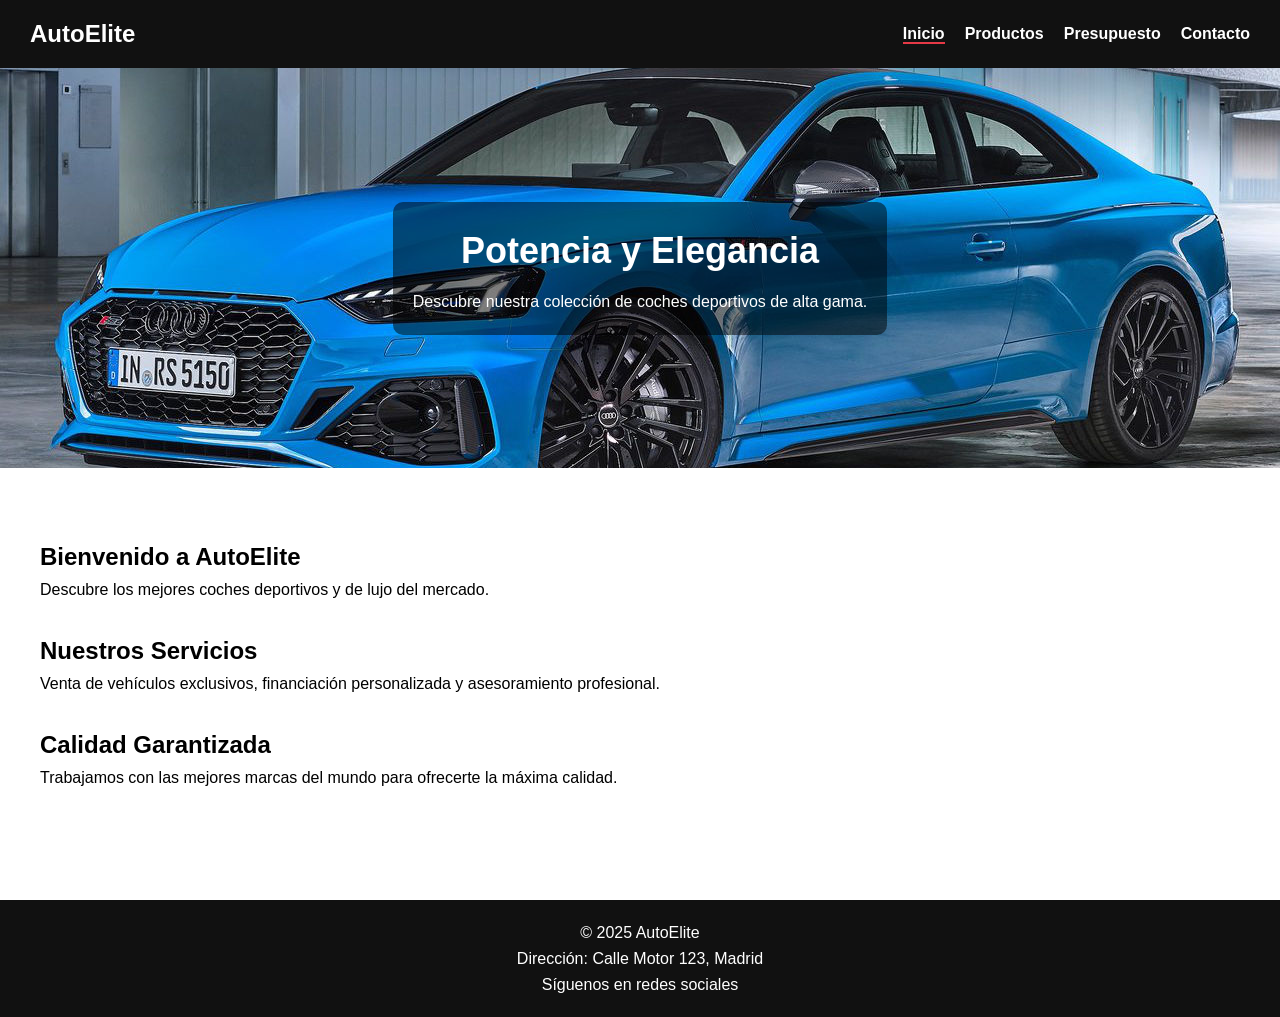
==== index.html @ f8f24fd7 "Proyecto web coches" ====
<!DOCTYPE html>
<html lang="es">
<head>
    <meta charset="UTF-8">
    <meta name="viewport" content="width=device-width, initial-scale=1.0">
    <title>AutoElite - Coches de Alta Gama</title>

    <!-- Enlace al CSS -->
    <link rel="stylesheet" href="css/styles.css">
</head>

<body>

    <!-- HEADER -->
    <header>
        <div class="logo">
            <h1>AutoElite</h1>
        </div>

        <nav>
            <ul>
                <li><a href="index.html" class="activo">Inicio</a></li>
                <li><a href="productos.html">Productos</a></li>
                <li><a href="presupuesto.html">Presupuesto</a></li>
                <li><a href="contacto.html">Contacto</a></li>
            </ul>
        </nav>
    </header>
<section class="hero">
    <div class="hero-text">
        <h2>Potencia y Elegancia</h2>
        <p>Descubre nuestra colección de coches deportivos de alta gama.</p>
    </div>
</section>
    <!-- CONTENIDO PRINCIPAL -->
    <main>

        <section>
            <h2>Bienvenido a AutoElite</h2>
            <p>Descubre los mejores coches deportivos y de lujo del mercado.</p>
        </section>

        <section>
            <h2>Nuestros Servicios</h2>
            <p>Venta de vehículos exclusivos, financiación personalizada y asesoramiento profesional.</p>
        </section>

        <section>
            <h2>Calidad Garantizada</h2>
            <p>Trabajamos con las mejores marcas del mundo para ofrecerte la máxima calidad.</p>
        </section>

    </main>

    <!-- FOOTER -->
    <footer>
        <p>© 2025 AutoElite</p>
        <p>Dirección: Calle Motor 123, Madrid</p>
        <p>Síguenos en redes sociales</p>
    </footer>

</body>
</html>
---- css/styles.css ----
/* RESET BÁSICO */
* {
    margin: 0;
    padding: 0;
    box-sizing: border-box;
}

/* BODY */
body {
    font-family: Arial, Helvetica, sans-serif;
    line-height: 1.6;
}

/* HEADER */
header {
    background-color: #111;
    color: white;
    padding: 15px 30px;
    display: flex;
    justify-content: space-between;
    align-items: center;
}

/* LOGO */
.logo h1 {
    font-size: 24px;
}

/* MENÚ */
nav ul {
    list-style: none;
    display: flex;
    gap: 20px;
}

nav a {
    color: white;
    text-decoration: none;
    font-weight: bold;
}

nav a:hover {
    color: #e63946;
}

/* LINK ACTIVO */
.activo {
    border-bottom: 2px solid #e63946;
}

/* MAIN */
main {
    padding: 40px;
}

section {
    margin-bottom: 30px;
}

/* FOOTER */
footer {
    background-color: #111;
    color: white;
    text-align: center;
    padding: 20px;
    margin-top: 40px;
}
/* HERO */
.hero {
    background-image: url("../images/coche.jpg");
    background-size: cover;
    background-position: center;
    height: 400px;
    display: flex;
    align-items: center;
    justify-content: center;
    color: white;
    text-align: center;
}

.hero-text {
    background-color: rgba(0,0,0,0.5);
    padding: 20px;
    border-radius: 10px;
}
.hero h2 {
    font-size: 36px;
    margin-bottom: 10px;
}
/* GALERÍA */
.galeria {
    display: grid;
    grid-template-columns: repeat(auto-fit, minmax(250px, 1fr));
    gap: 20px;
}

.card {
    border: 1px solid #ddd;
    border-radius: 10px;
    overflow: hidden;
    text-align: center;
    background: white;
}

.card img {
    width: 100%;
    height: 200px;
    object-fit: cover;
}

.card h3 {
    padding: 10px;
}
/* FORMULARIO */
form {
    max-width: 500px;
    margin: auto;
    display: flex;
    flex-direction: column;
    gap: 10px;
}

input, textarea {
    padding: 10px;
    border: 1px solid #ccc;
    border-radius: 5px;
    font-size: 16px;
}

button {
    background-color: #e63946;
    color: white;
    border: none;
    padding: 12px;
    cursor: pointer;
    border-radius: 5px;
    font-size: 16px;
}

button:hover {
    background-color: #c1121f;
}

.checkbox {
    display: flex;
    gap: 10px;
    align-items: center;
}
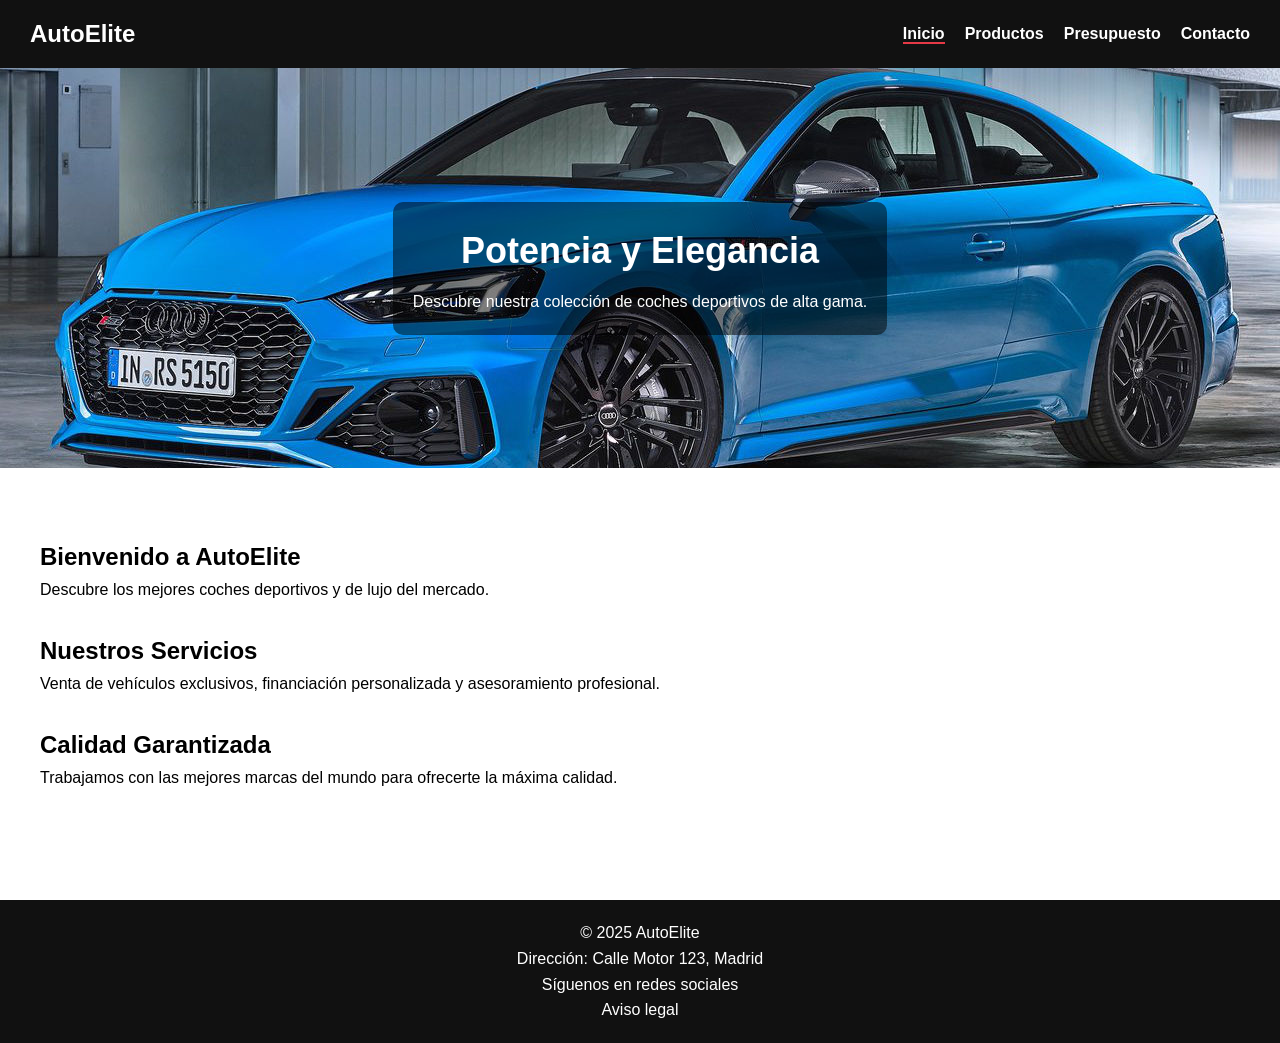
==== commit 29554d63: "Añadir aviso legal" ====
--- a/index.html
+++ b/index.html
@@ -57,6 +57,7 @@
         <p>© 2025 AutoElite</p>
         <p>Dirección: Calle Motor 123, Madrid</p>
         <p>Síguenos en redes sociales</p>
+        <p>Aviso legal</p>
     </footer>
 
 </body>
